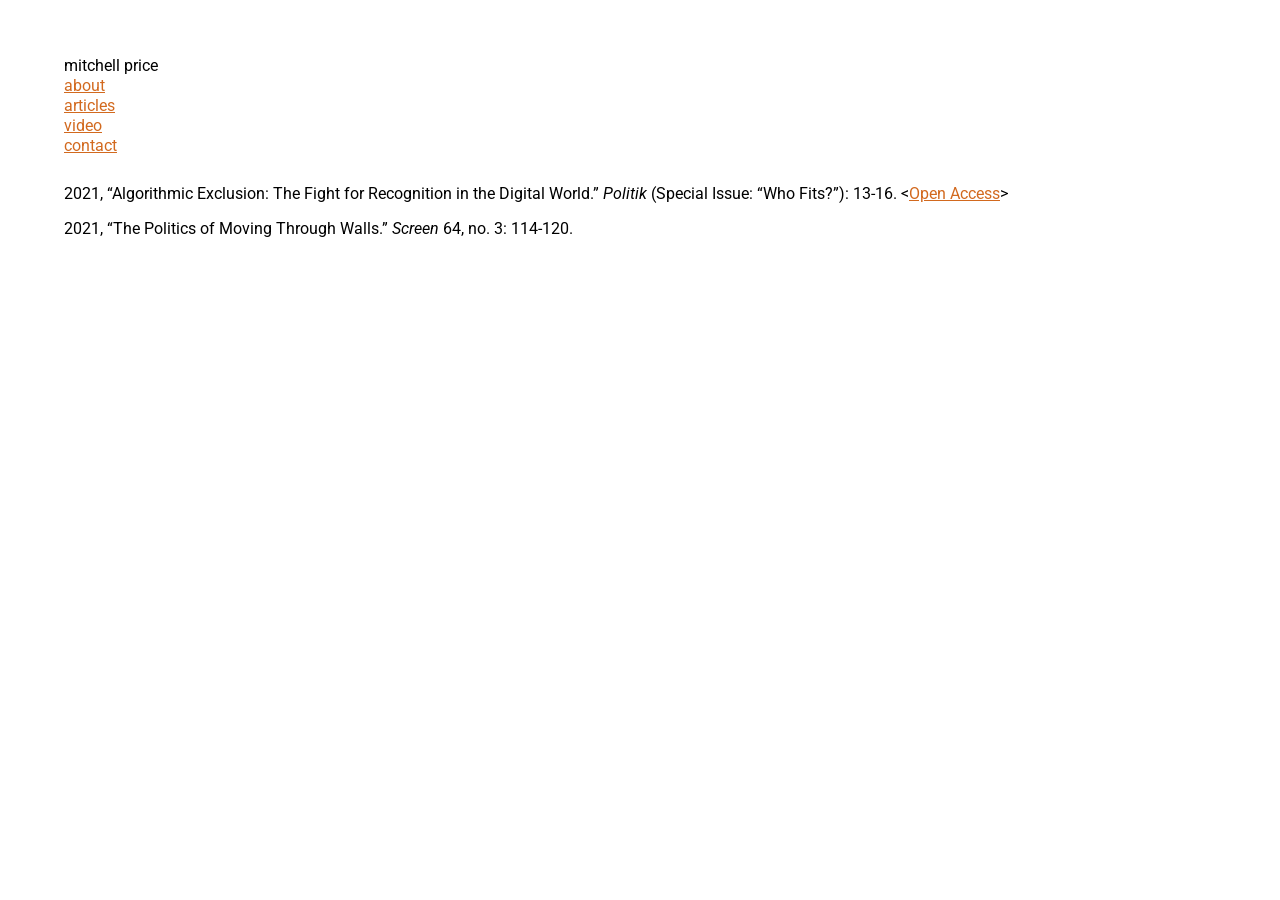
==== Articles.html @ d37677e5 "Add files via upload" ====
<!DOCTYPE html>
<html>
    <head>
        <link rel="stylesheet" href="MW1.css">
        <link rel="preconnect" href="https://fonts.googleapis.com"> 
        <link rel="preconnect" href="https://fonts.gstatic.com" crossorigin> 
        <link href="https://fonts.googleapis.com/css2?family=Roboto&display=swap" rel="stylesheet">
    </head>
    
    <body>
        
       <div class="header">
            <p>
                mitchell price
            </p>

            <p>
                <a href="About.html">about</a>
            </p>

            <p>
               <a href="Articles.html">articles</a> 
            </p>

            <p>
                <a href="Video.html">video</a> 
            </p>
           
             <p>
                <a href="Contact.html">contact</a> 
            </p>
           
           <br/>
        </div> 
        
        <div>
            <p>
                2021, “Algorithmic Exclusion: The Fight for Recognition in the Digital World.” <em>Politik</em> (Special Issue: “Who Fits?”): 13-16. &#60;<a href="https://0b37f787-f634-4992-b19a-700450c9a26b.filesusr.com/ugd/08c433_8c19a2955bb544ed8ac89a83a99ec50e.pdf">Open Access</a>&#62;	
            </p>

            <p>
                2021, “The Politics of Moving Through Walls.” <em>Screen</em> 64, no. 3: 114-120.
            </p>
        </div>
        
    </body>

</html>
---- MW1.css ----
body {
   font-family: 'Roboto', sans-serif;
   
    margin: 5%;
}

a {
    color: chocolate
}

.header {
     line-height: 25%;
}

.content {
    width: 100%;
    max-width: 1000px;
    
}

.about {
    width: 100%;
    max-width: 600px;
}

.center {
 position: absolute;
    top: 50%;
    left: 50%;
    width: 30%;
    height: auto;

  
}

.embed-container { 
    position: relative; 
    padding-bottom: 56.25%; 
    height: 0; 
    overflow: hidden; 
    max-width: 100%; } 
.embed-container iframe, .embed-container object, .embed-container embed { 
    position: absolute; 
    top: 0; 
    left: 0; 
    width: 100%; 
    height: 100%; }
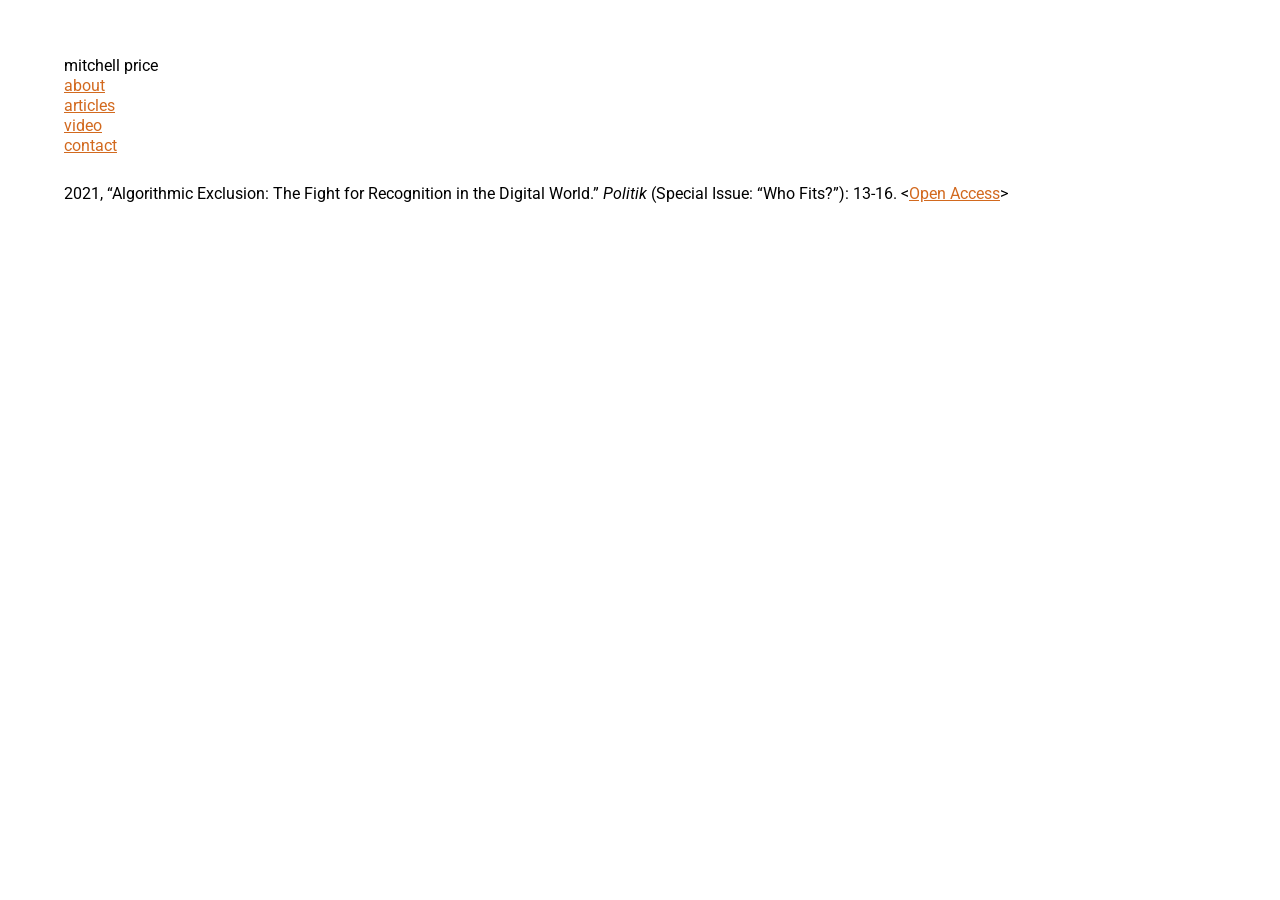
==== commit 37725653: "Update Articles.html" ====
--- a/Articles.html
+++ b/Articles.html
@@ -38,11 +38,9 @@
                 2021, “Algorithmic Exclusion: The Fight for Recognition in the Digital World.” <em>Politik</em> (Special Issue: “Who Fits?”): 13-16. &#60;<a href="https://0b37f787-f634-4992-b19a-700450c9a26b.filesusr.com/ugd/08c433_8c19a2955bb544ed8ac89a83a99ec50e.pdf">Open Access</a>&#62;	
             </p>
 
-            <p>
-                2021, “The Politics of Moving Through Walls.” <em>Screen</em> 64, no. 3: 114-120.
-            </p>
+       
         </div>
         
     </body>
 
-</html>+</html>
